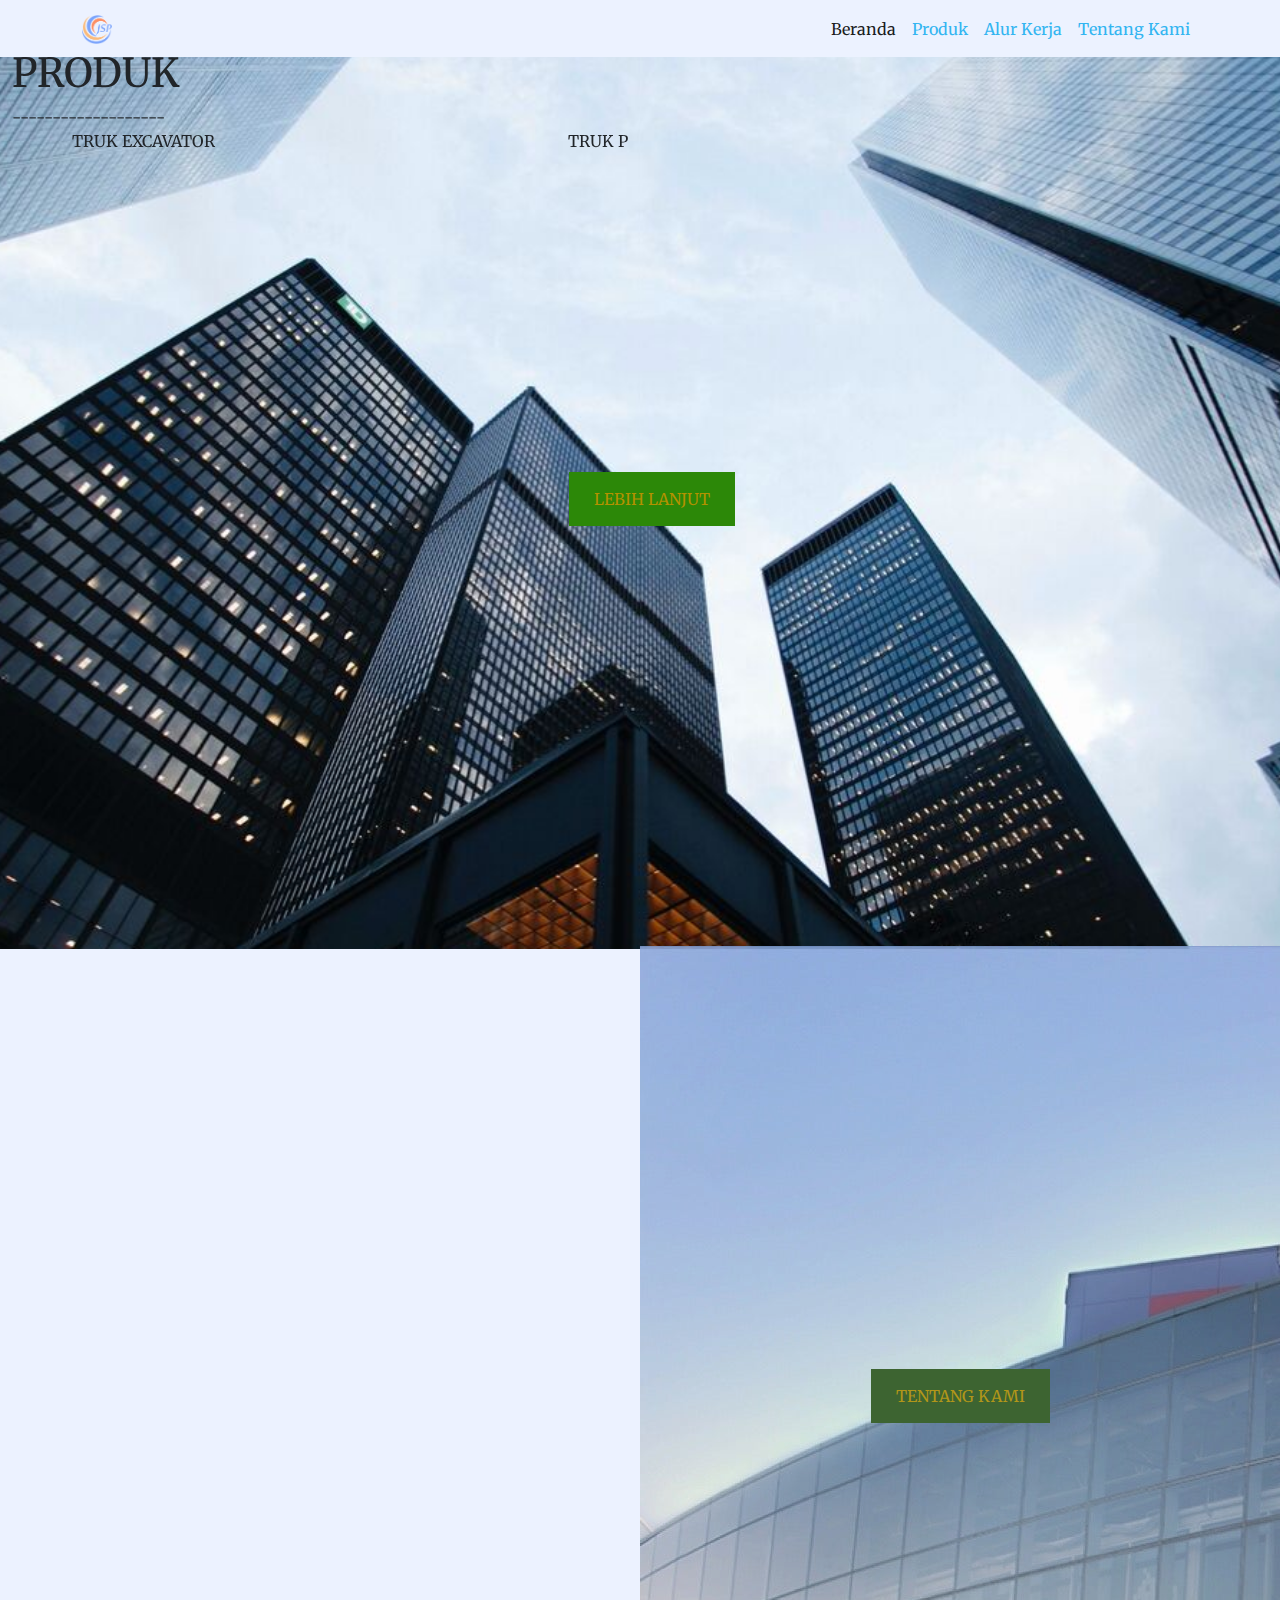
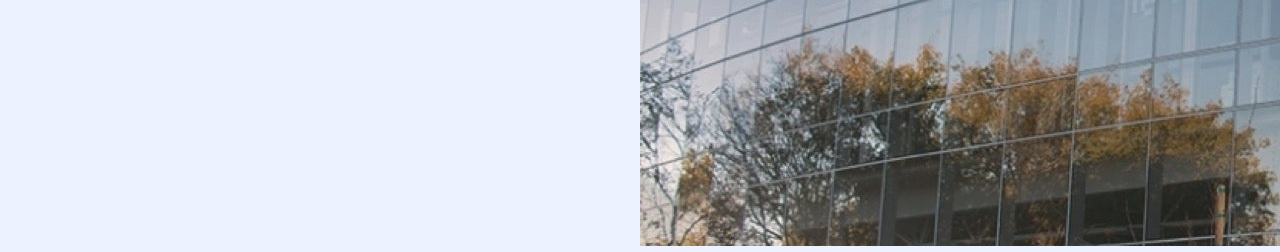
==== index.html @ b0b1a5f1 "update commit" ====
<!DOCTYPE html>
<html lang="en">
<head>
    <meta charset="UTF-8">
    <meta http-equiv="X-UA-Compatible" content="IE=edge">
    <meta name="viewport" content="width=device-width, initial-scale=1.0">
    <title>CV. JAYA SETYA PLASTIK</title>
    <link rel="stylesheet" href="assets/css/bootstrap.min.css">
    <link rel="stylesheet" href="assets/style.css">
    <link rel="stylesheet" href="assets/slick-1.8.1/slick/slick.css">
    <link href="https://unpkg.com/aos@2.3.1/dist/aos.css" rel="stylesheet">
</head>
<style>
    * {
      scroll-behavior: smooth;
    }
    .header img{
        width: 100%;
        /* height: auto; */
        margin-top: 25px;
    }
    .content-produk img{
        margin-top: 25%;
        margin-bottom: 25%;
         width: 100%;
        /* padding-left: 10%; */
    }
    .second-header{
      height: 100vh;
    }
  
    .second-header .isi{
      background-image: url("assets/img/left1.png");
      background-size: cover;
      height: 100vh;
      background-attachment: fixed;
      background-position: right;
    }
    .second-header .tombol{
      background-image: url("assets/img/right1.png");
      background-size: cover;
      height: 100vh;
      background-attachment: fixed;
    }
    .second-header a {
    text-decoration: none;
    color: rgb(179, 146, 0);
    background-color: #2c8808;
    padding: 15px 25px;
    z-index: 2;
    }
    .second-header a:hover {
        text-decoration: none;
        color: rgb(255, 208, 0);
        background-color: #31a503;
        padding: 15px 25px;
    }
</style>
<body>
    <section class="navbar-atas justify-content-between">
        <nav class="navbar fixed-top  navbar-expand-lg navbar-light">
            <div class="container ">
              <a class="navbar-brand" href="#">
                <img src="assets/img/5.png" alt="" width="30">
              </a>
              <button class="navbar-toggler" type="button" data-bs-toggle="collapse" data-bs-target="#navbarNav" aria-controls="navbarNav" aria-expanded="false" aria-label="Toggle navigation">
                <span class="navbar-toggler-icon"></span>
              </button>
              <div class="collapse navbar-collapse" id="navbarNav">
                <ul class="navbar-nav">
                  <li class="nav-item">
                    <a class="nav-link active" aria-current="page" href="index.html">Beranda</a>
                  </li>
                  <li class="nav-item">
                    <a class="nav-link" href="produk.html">Produk</a>
                  </li>
                  <li class="nav-item">
                    <a class="nav-link" href="alur.html">Alur Kerja</a>
                  </li>
                  <li class="nav-item">
                    <a class="nav-link" href="tentangkami.html">Tentang Kami</a>
                  </li>
                </ul>
              </div>
            </div>
          </nav>
    </section>
     <section class="header">
        <div id="carouselExampleIndicators" class="carousel slide carousel-fade" data-bs-ride="carousel">
            <div class="carousel-indicators">
              <button type="button" data-bs-target="#carouselExampleIndicators" data-bs-slide-to="0" class="active" aria-current="true" aria-label="Slide 1"></button>
              <button type="button" data-bs-target="#carouselExampleIndicators" data-bs-slide-to="1" aria-label="Slide 2"></button>
            </div>
            <div class="carousel-inner">
              <div class="carousel-item active">
                <img src="assets/img/company/4.jpg" class=" w-100" alt="...">
              </div>
              <div class="carousel-item">
                <img src="assets/img/company/5.jpg" class=" w-100" alt="...">
              </div>
            </div>
            <button class="carousel-control-prev" type="button" data-bs-target="#carouselExampleIndicators" data-bs-slide="prev">
              <span class="carousel-control-prev-icon" aria-hidden="true"></span>
              <span class="visually-hidden">Previous</span>
            </button>
            <button class="carousel-control-next" type="button" data-bs-target="#carouselExampleIndicators" data-bs-slide="next">
              <span class="carousel-control-next-icon" aria-hidden="true"></span>
              <span class="visually-hidden">Next</span>
            </button>
          </div>
    </section>
    <section class="second-header" id="parallax">
        <div class="container-fluid">
          <div class="row text-center">
            <div class="col-6 col-sm-6 col-md-6 col-lg-6 text-sm-start isi" data-aos="fade-up">
                <div class="data">
                        <h1>PRODUK</h1>
                    -------------------
                </div>
                <div class="text">
                  <div class="text-berjalan">
                      <span>TRUK EXCAVATOR</span> 
                      <span>TRUK PENGANGKUT SAMPAH</span> 
                      <span>TRUK PENGANGKUT SAMPAH 2</span>
                      <span>MAGNET BOARDNUMBER</span>
                      <span>FOOTBALL LETS PLAY</span>
                      <span>SCUTER FOR KIDS</span>
                      <span>ICE CREAM CART</span>
                      <span>CAR ADVENTURE</span>
                    </div>
                </div>
            </div>
            <div class="col-6 col-sm-6 col-md-6 col-lg-6 text-sm-start tombol position-relative" data-aos="fade-down">
                <a href="#" class="lanjut translate-middle position-absolute top-50">LEBIH LANJUT</a>
            </div>
        </div>
        </div>
    </section>
    <!-- <section class="fasilitas" id="parallax">
        <div class="container-fluid">
            <div class="row text-center">
                <div class="col-6 col-sm-12 col-md-12 col-lg-6 tombol">
                    <a href="#" class="lanjut">LEBIH LANJUT</a>
                </div>
                <div class="col-6 col-sm-12 col-md-12 col-lg-6 isi">
                    <h1>FASILITAS</h1>
                    -------------------
                 <div class="text">
                  <div class="text-berjalan-dua">
                      <span>CNC MACHINE</span> 
                      <span>PRODUCT DEVELOPMENT</span> 
                      <span>MOLDSHOP</span>
                      <span>FORMING VACUM MACHINE</span>
                      <span>PLASTIC IJECTION MACHINE</span>
                      <span>PRODUCTION LINE</span>
                      <span>QUALITY ASSURANCE</span>
                    </div>
                 </div>
                </div>
            </div>
        </div>
    </section> -->
    <section class="tentang">
        <div class="container-fluid">
            <div class="row">
                <div class="col-6">
                    <iframe src="https://www.google.com/maps/embed?pb=!1m18!1m12!1m3!1d3961.3176980243934!2d110.8017479881308!3d-6.8524694330350115!2m3!1f0!2f0!3f0!3m2!1i1024!2i768!4f13.1!3m3!1m2!1s0x2e70c38bf4134d7b%3A0x61f42f48d6990941!2sCV.%20Jaya%20Setia%20Plastik!5e0!3m2!1sid!2sid!4v1678505226736!5m2!1sid!2sid"
                     style="border:0; width: 100%; height: 100vh;" allowfullscreen="" loading="lazy" referrerpolicy="no-referrer-when-downgrade"></iframe>
                </div>
                <div class="col-6 isi" id="isi">
                    <a href="tentangkami.html" class="lanjut">TENTANG KAMI</a>
                </div>
            </div>
        </div>
    </section>
    <!-- <section class="content">
        <div class="container-fluid">
            <div class="row">
                <div class="col-sm-7 col-md-12 col-lg-6">
                    <img src="assets/img/company.jfif" alt="">
                </div>
                <div class="col-sm-5  col-md-12 col-lg-6">
                    <h1 class="title text-center">VISI & MISI</h1>
                    <div class="visi text-center">
                        <h3>VISI</h3>
                        <p>Menjadi Perusahaan yang tumbuh, inovatif, dan ber-nilai</p>
                    </div>
                    <div class="misi text-center">
                        <h3>MISI</h3>
                        <div class="container">
                            <div class="row">
                               <div class="col-sm-4 col-md-4 d-flex flex-row">
                                <img src="assets/img/kamera.png" alt="">
                                <p>Meningkatkan kualitas SDM</p>
                               </div> 
                               <div class="col-sm-4 col-md-4 d-flex flex-row">
                                <img src="assets/img/kamera.png" alt="">
                                <p>Membangun jaringan yang sehat dan kuat</p>
                               </div> 
                               <div class="col-sm-4 col-md-4 d-flex flex-row">
                                <img src="assets/img/kamera.png" alt="">
                                <p>Membangun tata kelola / management yang efisien dan efektif</p>
                               </div> 
                            </div>
                        </div>
                    </div>
                </div>
            </div>
        </div>
    </section>
    <section class="content-footer">
        <div class="container text-center">
            <div class="title">
                <h1>KEBIJAKAN MUTU</h1>
                <hr>
            <p>CV. Jaya Setya Plastik adalah perusahaan yang senantiasa meningkatkan kepuasan pelanggan dengan cara :</p>
            <ul>
                <li>
                    - Berkomitmen untuk menghasilkan  produk berkualitas
                </li>
                <li>
                    - Memberikan layanan prima
                </li>
                <li>
                    - Menerapkan sistem manajemen yang efisien, efektif dan akuntable
                </li>
                <li>
                    - Meninjau sasaran mutu dan kebijakan mutu secara berkala
                </li>
            </ul>
            </div>
            <div class="title-img">
                <div class="content">
                    <img src="assets/img/slider1.jpg" alt="">
                </div>
                <div class="content">
                    <img src="assets/img/slider2.jpg" alt="">
                </div>
                <div class="content">
                    <img src="assets/img/slider3.jfif" alt="">
                </div>
                <div class="content">
                    <img src="assets/img/slider3.jfif" alt="">
                </div>
                <div class="content">
                    <img src="assets/img/slider3.jfif" alt="">
                </div>
            </div>
        </div>
    </section>
    <section class="value">
        <div class="container-fluid text-center">
            <div class="title">
                <h1>VALUE</h1>
            </div>
            <div class="row justify-content-evenly isi">
                <div class="col-7 col-sm-7 col-md-6 col-lg-2">
                    <h5>1. SAFETY</h5>
                    <ul>
                        <li>Seluruh proses dan layanan dilaksanakan sesuai SOP sehingga aman bagi karyawan/stakeholder</li>
                        <li>Seluruh produk yang dihasilkan aman bagi pengguna</li>
                    </ul>
                </div>
                <div class="col-7 col-sm-7 col-md-6 col-lg-2">
                    <h5>2. MODERN</h5>
                    <ul>
                        <li>Menjadi leader dalam perubahan</li>
                        <li>Menciptakan trend dalam setiap era/jaman</li>
                    </ul>
                </div>
                <div class="col-7 col-sm-7 col-md-6 col-lg-2">
                    <h5>3. ACCELERATION</h5>
                    <ul>
                        <li>Menggali seluruh ide kreatif untuk menjadikan perusahaan makin maju</li>
                    </ul>
                </div>
                <div class="col-7 col-sm-7 col-md-6 col-lg-2">
                    <h5>4. REGILIOUS</h5>
                    <ul>
                        <li>Budaya perusahaan (corporate culture) didasarkan pada akhlak, iman, dan taqwa</li>
                    </ul>
                </div>
                <div class="col-7 col-sm-7 col-md-6 col-lg-2">
                    <h5>5. TRUST</h5>
                    <ul>
                        <li>
                            Kepercayaan menjadi dasar dalam berorganisasi dan bermitra
                        </li>
                    </ul>
                </div>
            </div>
        </div>
    </section> -->
    <!-- <section class="footer">
        <div class="container text-center">
            <p>2023 Copyright CV. Jaya Setya Plastik</p>
        </div>
    </section> -->
</body>
<script src="assets/js/bootstrap.min.js"></script>
<script src="https://cdnjs.cloudflare.com/ajax/libs/jquery/3.6.4/jquery.min.js"></script>
<script src="https://cdnjs.cloudflare.com/ajax/libs/jquery/3.6.4/jquery.slim.js"></script>
<script src="https://cdnjs.cloudflare.com/ajax/libs/jquery/3.6.4/jquery.slim.js"></script>
<script src="assets/slick-1.8.1/slick/slick.js"></script>
<script src="assets/parallax.js-1.5.0/parallax.js-1.5.0/parallax.min.js"></script>
<script src="https://unpkg.com/aos@2.3.1/dist/aos.js"></script>
<script>
   $(document).ready(function(){
    AOS.init({
        offset: 120,
    });
$('.title-img').slick({
  centerMode: true,
  centerPadding: '60px',
  slidesToShow: 3,
  arrows: 1,
  autoplay: true,
  autoplayspeed: 2500,
  responsive: [
    {
      breakpoint: 768,
      settings: {
        arrows: false,
        centerMode: true,
        centerPadding: '40px',
        slidesToShow: 3
      }
    },
    {
      breakpoint: 480,
      settings: {
        arrows: false,
        centerMode: true,
        centerPadding: '40px',
        slidesToShow: 1
      }
    }
  ]
});
$('.text-berjalan').slick({
  centerMode: true,
  centerPadding: '60px',
  slidesToShow: 1,
  arrows: 1,
  autoplay: true,
  autoplayspeed: 2500,
  responsive: [
    {
      breakpoint: 768,
      settings: {
        arrows: false,
        centerMode: true,
        centerPadding: '40px',
        slidesToShow: 3
      }
    },
    {
      breakpoint: 480,
      settings: {
        arrows: false,
        centerMode: true,
        centerPadding: '40px',
        slidesToShow: 1
      }
    }
  ]
});
$('.text-berjalan-dua').slick({
  centerMode: true,
  centerPadding: '60px',
  slidesToShow: 1,
  arrows: 1,
  autoplay: true,
  autoplayspeed: 2500,
  responsive: [
    {
      breakpoint: 768,
      settings: {
        arrows: false,
        centerMode: true,
        centerPadding: '40px',
        slidesToShow: 3
      }
    },
    {
      breakpoint: 480,
      settings: {
        arrows: false,
        centerMode: true,
        centerPadding: '40px',
        slidesToShow: 1
      }
    }
  ]
});
		
   })
</script>
</html>
---- assets/style.css ----
@import url("https://fonts.googleapis.com/css2?family=Merriweather:wght@700&display=swap");
html {
  scroll-behavior: smooth;
}

body {
  background-color: #ECF2FF;
  font-family: 'Merriweather', serif;
}

.navbar {
  background-color: #ECF2FF;
}

.navbar-nav .nav-item .nav-link {
  color: #32b5f1;
  font-weight: 400;
}

.navbar-nav .nav-item .nav-link:hover {
  color: #3d06c9;
}

.navbar-nav .nav-item .nav-link:active {
  color: #3d06c9;
  font-weight: 500;
}

#navbarNav {
  -webkit-box-pack: end;
      -ms-flex-pack: end;
          justify-content: flex-end;
}

.tentang {
  display: -webkit-box;
  display: -ms-flexbox;
  display: flex;
  -webkit-box-pack: center;
      -ms-flex-pack: center;
          justify-content: center;
  -webkit-box-align: center;
      -ms-flex-align: center;
          align-items: center;
  height: 100vh;
  color: white;
}

.tentang .isi {
  display: -webkit-box;
  display: -ms-flexbox;
  display: flex;
  -webkit-box-pack: center;
      -ms-flex-pack: center;
          justify-content: center;
  -webkit-box-align: center;
      -ms-flex-align: center;
          align-items: center;
  height: 100vh;
  background: black;
  opacity: 0.9;
}

.tentang a {
  text-decoration: none;
  color: #ac8c00;
  background-color: #2b551b;
  padding: 15px 25px;
  z-index: 1;
}

.tentang a:hover {
  text-decoration: none;
  color: #ffd000;
  background-color: #2b551b;
  padding: 15px 25px;
}

.tentang #isi {
  display: -webkit-box;
  display: -ms-flexbox;
  display: flex;
  -webkit-box-pack: center;
      -ms-flex-pack: center;
          justify-content: center;
  -webkit-box-align: center;
      -ms-flex-align: center;
          align-items: center;
  height: 100vh;
  background: url("/assets/img/slider4.jpeg");
}

.content {
  margin-top: 2%;
  margin-bottom: 2%;
}

.content img {
  width: 100%;
}

.content .title {
  margin-top: 10%;
  font-size: 50px;
  color: white;
  font-weight: bold;
  background-color: #3e82ff;
  border-top-right-radius: 15px;
  border-top-left-radius: 15px;
  -webkit-box-shadow: 1px 1px 10px 10px #185bd8 inset;
          box-shadow: 1px 1px 10px 10px #185bd8 inset;
}

.content .visi {
  margin-top: 3%;
  border: 1px solid black;
  -webkit-box-shadow: 0px 0px 5px 2px black;
          box-shadow: 0px 0px 5px 2px black;
  border-radius: 7px;
}

.content .visi h3 {
  color: white;
  font-weight: bold;
  background-color: #3e82ff;
  -webkit-box-shadow: 1px 1px 10px 10px #185bd8 inset;
          box-shadow: 1px 1px 10px 10px #185bd8 inset;
  border-bottom-left-radius: 10px;
  border-bottom-right-radius: 10px;
  width: 103px;
  margin-left: 40%;
}

.content .visi p {
  font-weight: bold;
}

.content .misi {
  margin-top: 3%;
  font-family: 'Courier New', Courier, monospace;
  border: 1px solid black;
  -webkit-box-shadow: 0px 0px 5px 2px black;
          box-shadow: 0px 0px 5px 2px black;
  border-radius: 7px;
}

.content .misi h3 {
  color: white;
  font-weight: bold;
  background-color: #3e82ff;
  -webkit-box-shadow: 1px 1px 10px 10px #185bd8 inset;
          box-shadow: 1px 1px 10px 10px #185bd8 inset;
  border-bottom-left-radius: 10px;
  border-bottom-right-radius: 10px;
  width: 103px;
  margin-left: 40%;
}

.content .misi img {
  width: 20%;
}

.content .misi p {
  font-size: 12px;
  text-align: justify;
}

.content-footer {
  color: #ECF9FF;
  position: relative;
  background-color: #000;
  margin-bottom: 2%;
  padding: 3%;
}

.content-footer::before {
  content: ' ';
  display: block;
  position: absolute;
  left: 0;
  top: 0;
  width: 100%;
  height: 100%;
  z-index: 0;
  opacity: 0.5;
  background: url("/assets/img/header.png") no-repeat center center;
  background-size: cover;
}

.content-footer h1 {
  font-weight: bold;
}

.content-footer p {
  text-align: justify;
  text-decoration: none;
  list-style-type: none;
}

.content-footer ul li {
  text-align: justify;
  text-decoration: none;
  list-style-type: none;
}

.title-img .content img {
  padding-left: 2%;
}

.value {
  padding: 5%;
  height: 50vh;
}

.value h1 {
  font-weight: bold;
}

.value .isi h5 {
  text-align: left;
}

.value ul li {
  text-align: justify;
  list-style-type: square;
}

.value .isi {
  margin-top: 2%;
}

.footer {
  background-color: #a3a3a3;
  position: absolute;
  width: 100%;
  padding-top: 1%;
}
/*# sourceMappingURL=style.css.map */
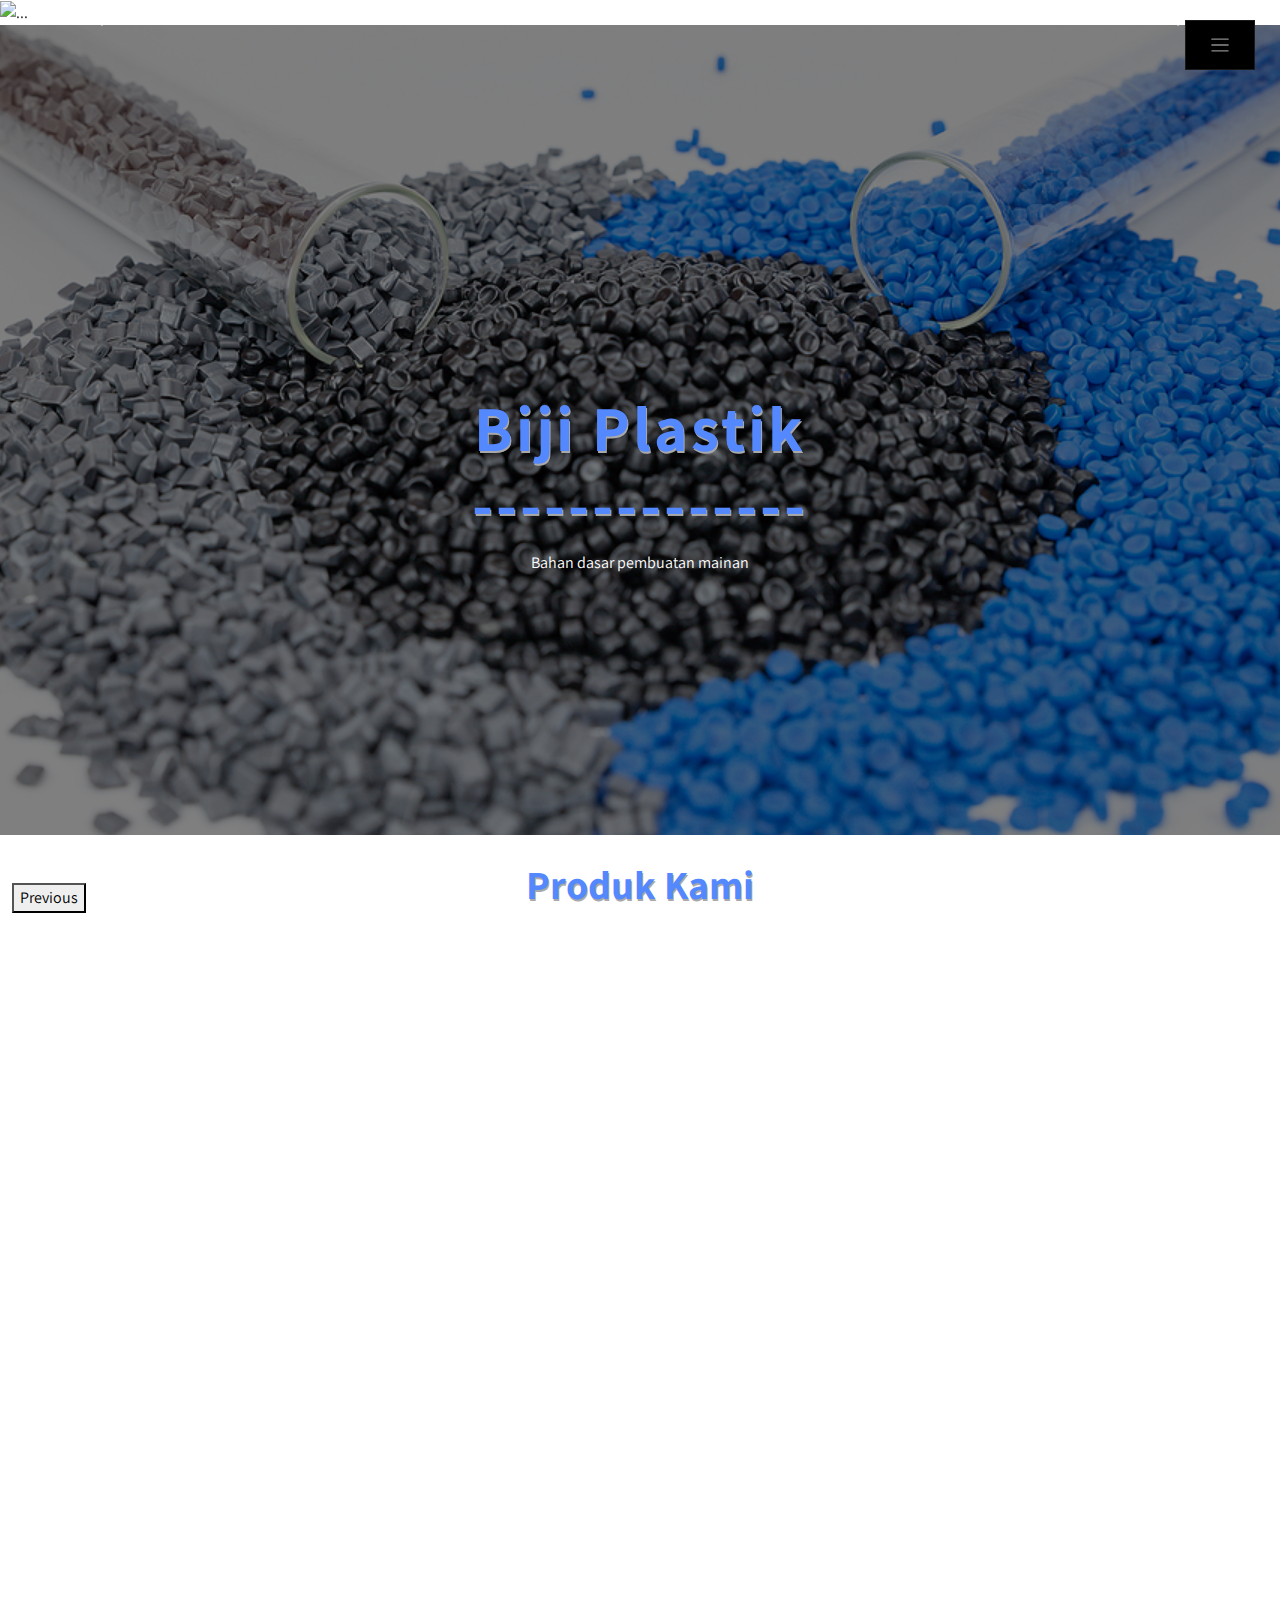
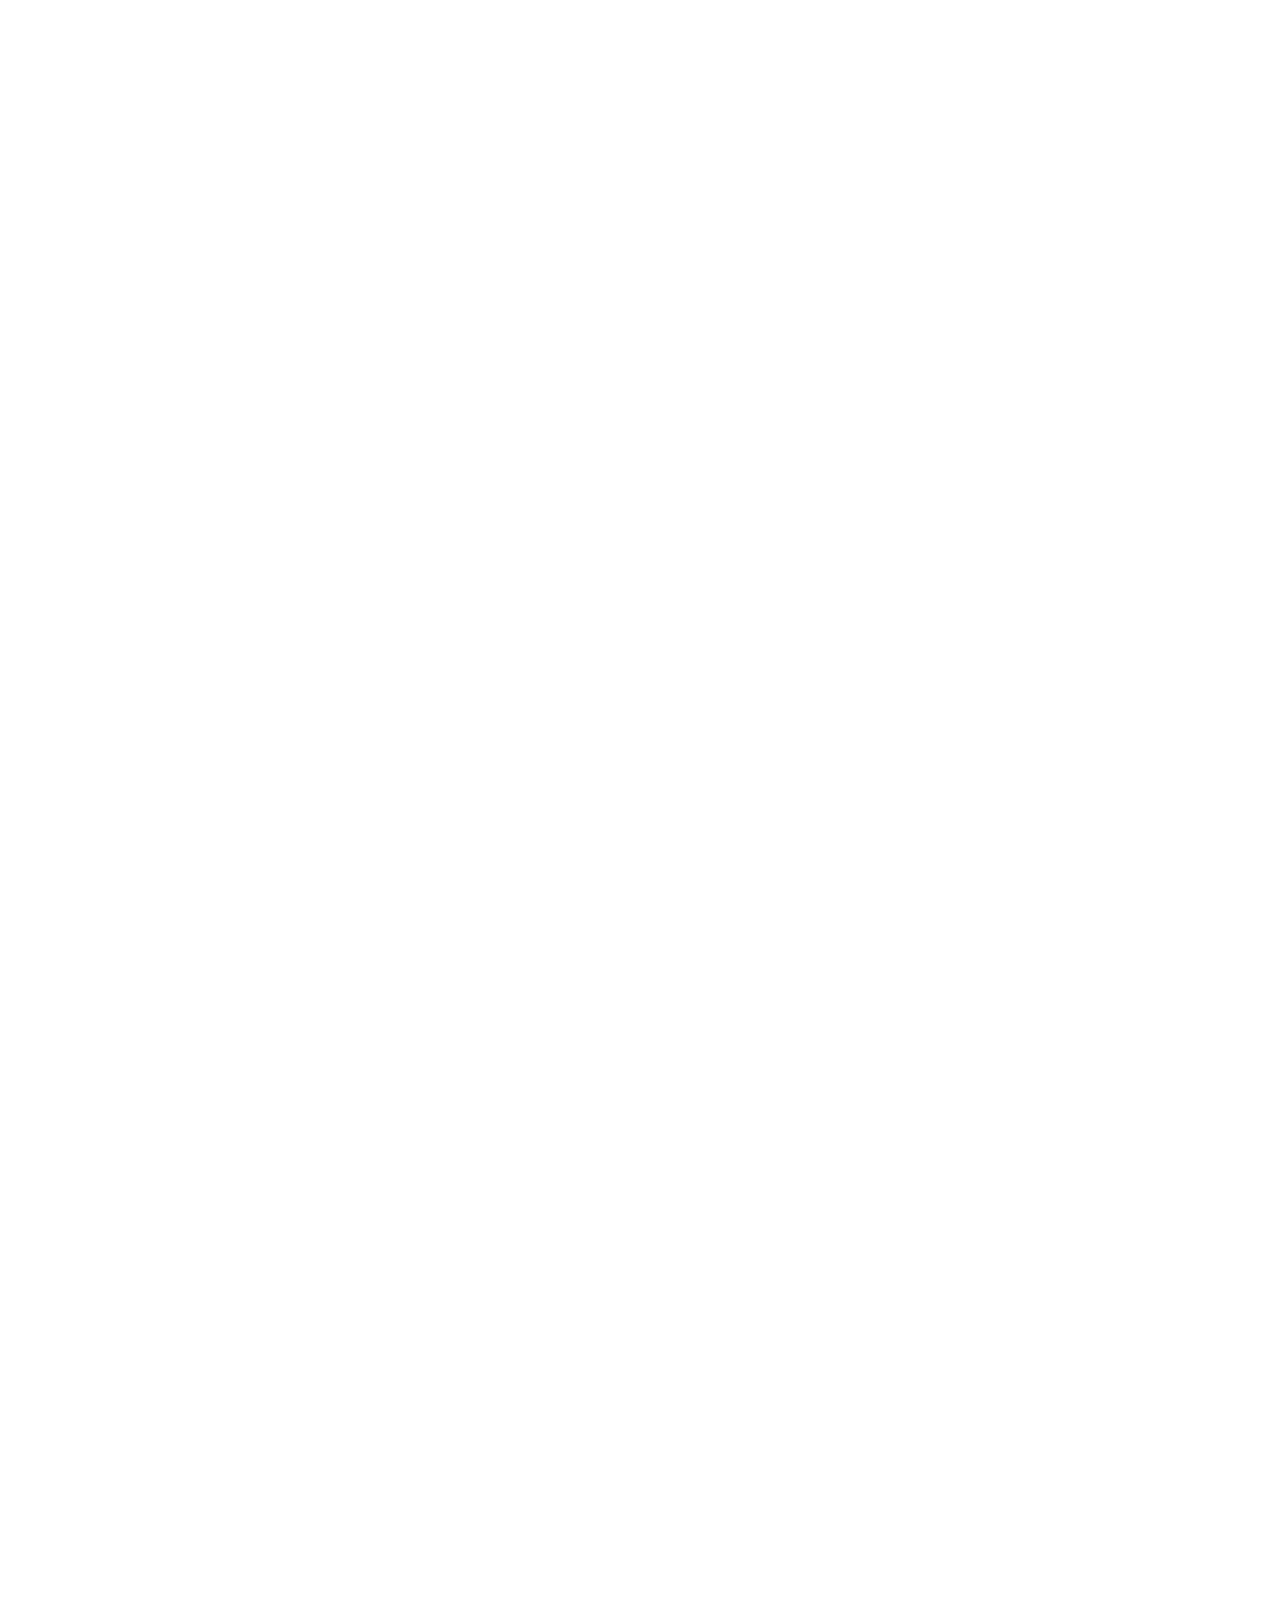
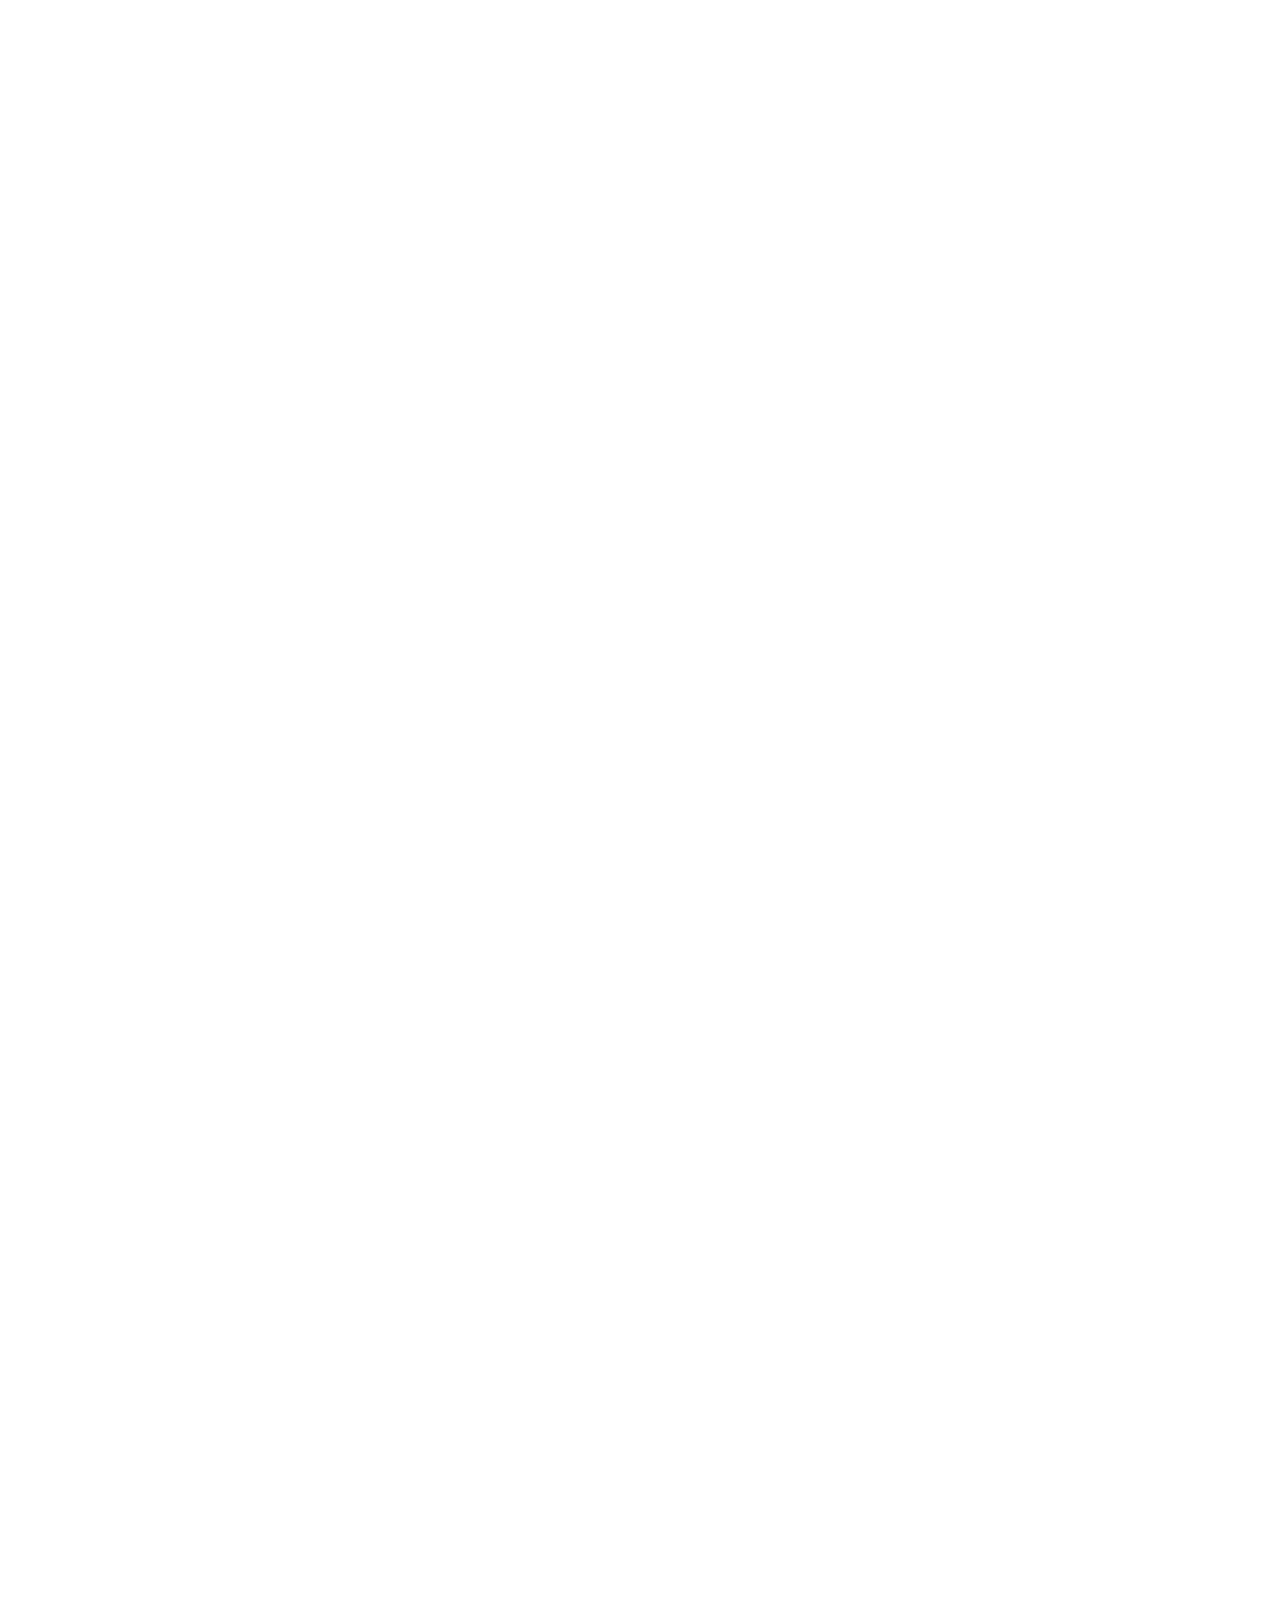
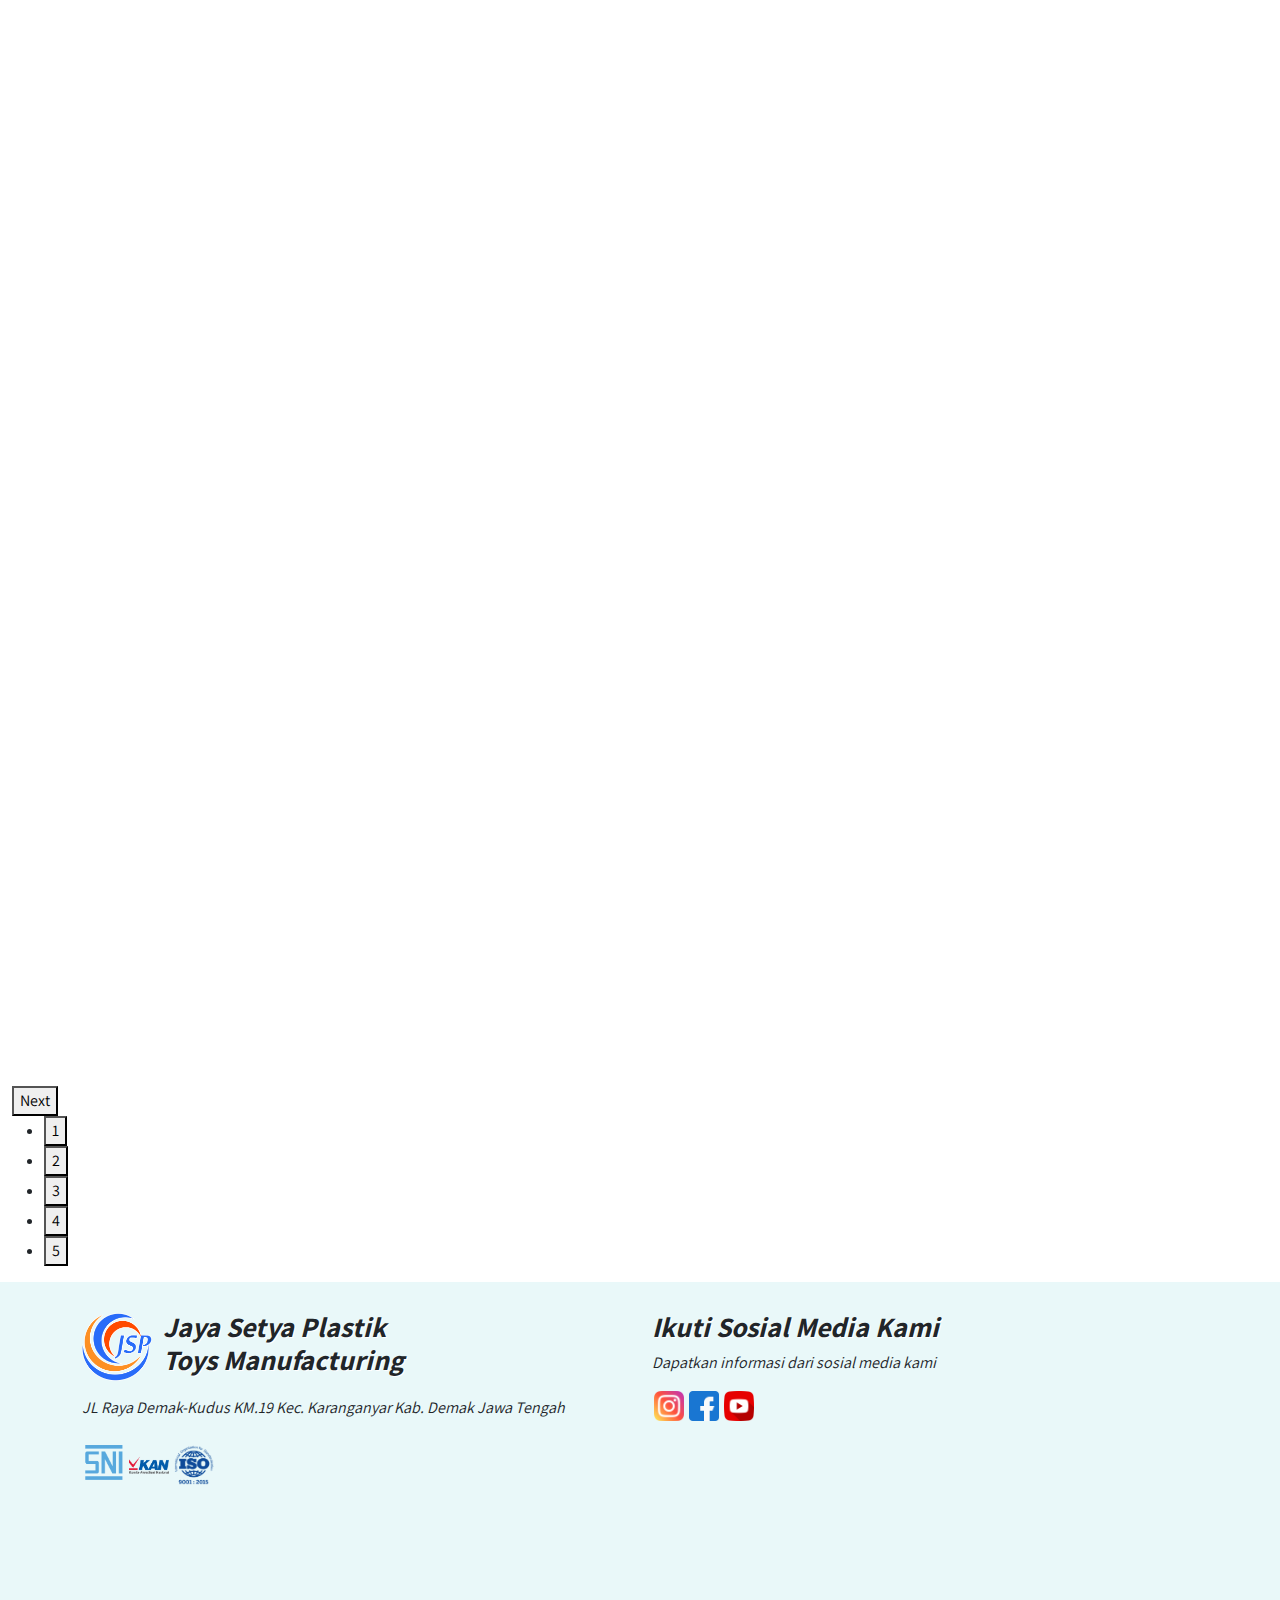
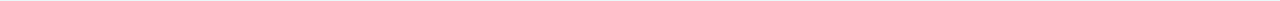
==== commit f233f161: "first commit" ====
--- a/index.html
+++ b/index.html
@@ -4,43 +4,72 @@
     <meta charset="UTF-8">
     <meta http-equiv="X-UA-Compatible" content="IE=edge">
     <meta name="viewport" content="width=device-width, initial-scale=1.0">
-    <title>CV. JAYA SETYA PLASTIK</title>
+    <title>JAYA SETYA PLASTIK</title>
     <link rel="stylesheet" href="assets/css/bootstrap.min.css">
     <link rel="stylesheet" href="assets/style.css">
-    <link rel="stylesheet" href="assets/slick-1.8.1/slick/slick.css">
+    <!-- <link rel="stylesheet" href="assets/slick-1.8.1/slick/slick.css"> -->
+    <link rel="stylesheet" type="text/css" href="//cdn.jsdelivr.net/npm/slick-carousel@1.8.1/slick/slick.css"/>
+    <link rel="stylesheet" type="text/css" href="//cdn.jsdelivr.net/npm/slick-carousel@1.8.1/slick/slick-theme.css"/>
     <link href="https://unpkg.com/aos@2.3.1/dist/aos.css" rel="stylesheet">
 </head>
 <style>
+      @import url('https://fonts.googleapis.com/css2?family=Assistant&family=Roboto+Slab&family=Ubuntu&display=swap');
     * {
       scroll-behavior: smooth;
-    }
-    .header img{
-        width: 100%;
-        /* height: auto; */
-        margin-top: 25px;
-    }
-    .content-produk img{
-        margin-top: 25%;
-        margin-bottom: 25%;
-         width: 100%;
-        /* padding-left: 10%; */
+      font-family: 'Assistant', sans-serif;
+    }
+    .first-header img{
+        width: 100%;
+        height: 100vh;
+    }
+    .second-header h1{
+      font-weight: bolder;
+      letter-spacing: 3px;
+      font-size: 4em;
+      text-shadow: darkgray 1px 2px;
+    }
+    .second-header p{
+      font-size: 1em;
+    }
+    .second-header h1{
+      color: #5488ff;
     }
     .second-header{
+      color: #fff;
+      position: relative;
+    }
+    .second-header .title {
+      position: absolute;
+      top: 50%;
+      text-align: center;
+    }
+    .second-header .image{
+      position: relative;
+      background: rgb(0, 0, 0);
       height: 100vh;
-    }
-  
-    .second-header .isi{
-      background-image: url("assets/img/left1.png");
+      display: flex;
+      justify-content: center;
+    }
+    .second-header .image::before{
+      content: ' ';
+      display: block;
+      position: absolute;
+      top: 0%;
+      left: 0%;
+      width: 100%;
+      height: 100%;
+      opacity: 0.5;
+      background: url("assets/img/header/biji-plastik.jpg");
       background-size: cover;
+      background-attachment: fixed;
+    }
+    .second-header .second .image img{
       height: 100vh;
-      background-attachment: fixed;
-      background-position: right;
-    }
-    .second-header .tombol{
-      background-image: url("assets/img/right1.png");
-      background-size: cover;
-      height: 100vh;
-      background-attachment: fixed;
+      width: 100vw;
+      object-fit: cover;
+    }
+    .second-header .btn-lanjut {
+      margin-top: 5%;
     }
     .second-header a {
     text-decoration: none;
@@ -55,48 +84,748 @@
         background-color: #31a503;
         padding: 15px 25px;
     }
+
+    .content-produk .title h1{
+      color: #5488ff;
+      text-align: center;
+      font-weight: bolder;
+      margin-top: 25px;
+      margin-bottom: -25px;
+      text-shadow: darkgray 1px 2px;
+    }
+    .content-produk img{
+        margin-top: 25%;
+        margin-bottom: 25%;
+         width: 80%;
+        /* padding-left: 10%; */
+    }
+    .content-produk .slider-list {
+      padding-left: 10%;
+    }
+
+    .footer {
+      background-color: #E9F8F9;
+
+    }
+    .footer .footer-title {
+      font-style: italic;
+      display: flex;
+      align-items: center;
+      margin-top: 5%;
+      margin-bottom: 2%;
+    }
+    .footer .footer-title img{
+      width: 70px;
+    }
+    .footer .footer-address{
+      font-style: italic;
+    }
+    .footer .footer-title h3{
+      font-weight: bolder;
+      padding-left: 2%;
+      text-shadow: #fff 1px 1px;
+
+    }
+    .footer .footer-sosmed ul{
+      display: flex;
+      margin-left: -35px;
+    }
+    .footer .footer-sosmed ul li{
+      text-decoration: none;
+      list-style-type: none;
+      margin-left: 5px;
+    }
+    .footer .footer-sosmed img{
+      width: 30px;
+    }
+    .footer .media{
+      font-style: italic;
+      margin-top: 5%;
+      margin-bottom: 2%;
+    }
+    .footer .media h3{
+      font-weight: bolder;
+      text-shadow: #fff 1px 1px;
+
+    }
+    .footer .logo {
+        margin-top: 25px;
+    }
+    .footer .logo img{
+        width: 40px;
+    }
+    .footer .logo ul{
+      display: flex;
+      margin-left: -35px;
+    }
+    .footer .logo ul li{
+      text-decoration: none;
+      list-style-type: none;
+      margin-left: 5px;
+    }
+    @media screen and (max-width: 1400px) {
+      .first-header img{
+        width: 100%;
+        height: 90vh;
+      }
+      .second-header .second {
+        position: relative;
+        display: flex;
+        justify-content: center;
+      }
+      .second-header .title {
+        position: absolute;
+        top: 45%;
+        text-align: center;
+      }
+      .second-header .image{
+      position: relative;
+      background: rgb(0, 0, 0);
+      height: 90vh;
+      display: flex;
+      justify-content: center;
+    }
+    .second-header .image::before{
+      content: ' ';
+      display: block;
+      position: absolute;
+      top: 0%;
+      left: 0%;
+      width: 100%;
+      height: 100%;
+      opacity: 0.5;
+      background: url("assets/img/header/biji-plastik.jpg");
+      background-size: cover;
+      background-attachment: fixed;
+      background-position: center;
+
+    }
+      .second-header .second .image img{
+        height: 90vh;
+        width: 100vw;
+        object-fit: cover;
+      }
+    }
+    @media screen and (max-width: 1150px) {
+      .first-header img{
+        width: 100%;
+        height: 85vh;
+      }
+      .second-header .second {
+        position: relative;
+        display: flex;
+        justify-content: center;
+      }
+      .second-header .title {
+        position: absolute;
+        top: 43%;
+        text-align: center;
+      }
+      .second-header .image{
+        position: relative;
+        background: rgb(0, 0, 0);
+        height: 85vh;
+        display: flex;
+        justify-content: center;
+      }
+      .second-header .image::before{
+        content: ' ';
+        display: block;
+        position: absolute;
+        top: 0%;
+        left: 0%;
+        width: 100%;
+        height: 100%;
+        opacity: 0.5;
+        background: url("assets/img/header/biji-plastik.jpg");
+        background-size: cover;
+        background-attachment: fixed;
+        background-position: center;
+      }
+      .second-header .second .image img{
+        height: 85vh;
+        width: 100vw;
+        object-fit: cover;
+      }
+    }
+    @media screen and (max-width: 1000px) {
+      .first-header img{
+        width: 100%;
+        height: 80vh;
+      }
+      .second-header h1{
+        font-weight: bolder;
+        letter-spacing: 3px;
+        font-size: 4em;
+        text-shadow: darkgray 1px 2px;
+      }
+      .second-header p{
+        font-size: 1em;
+      }
+      .second-header .second {
+        position: relative;
+        display: flex;
+        justify-content: center;
+      }
+      .second-header .title {
+        position: absolute;
+        top: 40%;
+        text-align: center;
+      }
+      .second-header .image{
+        position: relative;
+        background: rgb(0, 0, 0);
+        height: 80vh;
+        display: flex;
+        justify-content: center;
+      }
+      .second-header .image::before{
+        content: ' ';
+        display: block;
+        position: absolute;
+        top: 0%;
+        left: 0%;
+        width: 100%;
+        height: 100%;
+        opacity: 0.5;
+        background: url("assets/img/header/biji-plastik.jpg");
+        background-size: cover;
+        background-attachment: fixed;
+        background-position: center;
+      }
+      .second-header .second .image img{
+        height: 80vh;
+        width: 100%;
+        object-fit: cover;
+      }
+    }
+    @media screen and (max-width: 860px) {
+      .first-header img{
+        width: 100%;
+        height: 75vh;
+      }
+      .second-header h1{
+        font-weight: bolder;
+        letter-spacing: 3px;
+        font-size: 3em;
+        text-shadow: darkgray 1px 2px;
+      }
+      .second-header p{
+        font-size: 1em;
+      }
+      .second-header .second {
+        position: relative;
+        display: flex;
+        justify-content: center;
+      }
+      .second-header .title {
+        position: absolute;
+        top: 38%;
+        text-align: center;
+      }
+      .second-header .image{
+        position: relative;
+        background: rgb(0, 0, 0);
+        height: 75vh;
+        display: flex;
+        justify-content: center;
+      }
+      .second-header .image::before{
+        content: ' ';
+        display: block;
+        position: absolute;
+        top: 0%;
+        left: 0%;
+        width: 100%;
+        height: 100%;
+        opacity: 0.5;
+        background: url("assets/img/header/biji-plastik.jpg");
+        background-size: cover;
+        background-attachment: fixed;
+        background-position: center;
+      }
+      .second-header .second .image img{
+        height: 75vh;
+        width: 100%;
+        object-fit: cover;
+      }
+    }
+    @media screen and (max-width: 780px) {
+      .first-header img{
+        width: 100%;
+        height: 70vh;
+      }
+      .second-header h1{
+        font-weight: bolder;
+        letter-spacing: 3px;
+        font-size: 3em;
+        text-shadow: darkgray 1px 2px;
+      }
+      .second-header p{
+        font-size: 0.9em;
+      }
+      .second-header .second {
+        position: relative;
+        display: flex;
+        justify-content: center;
+      }
+      .second-header .title {
+        position: absolute;
+        top: 38%;
+        text-align: center;
+      }
+      .second-header .image{
+        position: relative;
+        background: rgb(0, 0, 0);
+        height: 70vh;
+        display: flex;
+        justify-content: center;
+      }
+      .second-header .image::before{
+        content: ' ';
+        display: block;
+        position: absolute;
+        top: 0%;
+        left: 0%;
+        width: 100%;
+        height: 100%;
+        opacity: 0.5;
+        background: url("assets/img/header/biji-plastik.jpg");
+        background-size: cover;
+        background-attachment: fixed;
+        background-position: center;
+      }
+      .second-header .second .image img{
+        height: 70vh;
+        width: 100%;
+        object-fit: cover;
+      }
+    }
+    @media screen and (max-width: 700px) {
+      .first-header img{
+        width: 100%;
+        height: 65vh;
+      }
+      .second-header h1{
+        font-weight: bolder;
+        letter-spacing: 3px;
+        font-size: 2.5em;
+        text-shadow: darkgray 1px 2px;
+      }
+      .second-header p{
+        font-size: 0.9em;
+      }
+      .second-header .second {
+        position: relative;
+        display: flex;
+        justify-content: center;
+      }
+      .second-header .title {
+        position: absolute;
+        top: 38%;
+        text-align: center;
+      }
+      .second-header .image{
+        position: relative;
+        background: rgb(0, 0, 0);
+        height: 65vh;
+        display: flex;
+        justify-content: center;
+      }
+      .second-header .image::before{
+        content: ' ';
+        display: block;
+        position: absolute;
+        top: 0%;
+        left: 0%;
+        width: 100%;
+        height: 100%;
+        opacity: 0.5;
+        background: url("assets/img/header/biji-plastik.jpg");
+        background-size: cover;
+        background-attachment: fixed;
+        background-position: center;
+      }
+      .second-header .second .image img{
+        height: 65vh;
+        width: 100%;
+        object-fit: cover;
+      }
+    }
+    @media screen and (max-width: 640px) {
+      .first-header img{
+        width: 100%;
+        height: 60vh;
+      }
+      .second-header h1{
+        font-weight: bolder;
+        letter-spacing: 3px;
+        font-size: 2.5em;
+        text-shadow: darkgray 1px 2px;
+      }
+      .second-header p{
+        font-size: 0.9em;
+      }
+      .second-header .second {
+        position: relative;
+        display: flex;
+        justify-content: center;
+      }
+      .second-header .title {
+        position: absolute;
+        top: 38%;
+        text-align: center;
+      }
+      .second-header .image{
+        position: relative;
+        background: rgb(0, 0, 0);
+        height: 60vh;
+        display: flex;
+        justify-content: center;
+      }
+      .second-header .image::before{
+        content: ' ';
+        display: block;
+        position: absolute;
+        top: 0%;
+        left: 0%;
+        width: 100%;
+        height: 100%;
+        opacity: 0.5;
+        background: url("assets/img/header/biji-plastik.jpg");
+        background-size: cover;
+        background-attachment: fixed;
+        background-position: center;
+      }
+      .second-header .second .image img{
+        height: 60vh;
+        width: 100%;
+        object-fit: cover;
+      }
+    }
+    @media screen and (max-width: 570px) {
+      .first-header img{
+        width: 100%;
+        height: 55vh;
+      }
+      .second-header h1{
+        font-weight: bolder;
+        letter-spacing: 3px;
+        font-size: 2.5em;
+        text-shadow: darkgray 1px 2px;
+      }
+      .second-header p{
+        font-size: 0.9em;
+      }
+      .second-header .second {
+        position: relative;
+        display: flex;
+        justify-content: center;
+      }
+      .second-header .title {
+        position: absolute;
+        top: 38%;
+        text-align: center;
+      }
+      .second-header .image{
+        position: relative;
+        background: rgb(0, 0, 0);
+        height: 55vh;
+        display: flex;
+        justify-content: center;
+      }
+      .second-header .image::before{
+        content: ' ';
+        display: block;
+        position: absolute;
+        top: 0%;
+        left: 0%;
+        width: 100%;
+        height: 100%;
+        opacity: 0.5;
+        background: url("assets/img/header/biji-plastik.jpg");
+        background-size: cover;
+        background-attachment: fixed;
+        background-position: center;
+      }
+      .second-header .second .image img{
+        height: 55vh;
+        width: 100%;
+        object-fit: cover;
+      }
+    }
+    @media screen and (max-width: 500px) {
+      .first-header img{
+        width: 100%;
+        height: 50vh;
+      }
+      .second-header h1{
+        font-weight: bolder;
+        letter-spacing: 3px;
+        font-size: 2.5em;
+        text-shadow: darkgray 1px 2px;
+      }
+      .second-header p{
+        font-size: 0.9em;
+      }
+      .second-header .second {
+        position: relative;
+        display: flex;
+        justify-content: center;
+      }
+      .second-header .title {
+        position: absolute;
+        top: 38%;
+        text-align: center;
+      }
+      .second-header .image{
+        position: relative;
+        background: rgb(0, 0, 0);
+        height: 50vh;
+        display: flex;
+        justify-content: center;
+      }
+      .second-header .image::before{
+        content: ' ';
+        display: block;
+        position: absolute;
+        top: 0%;
+        left: 0%;
+        width: 100%;
+        height: 100%;
+        opacity: 0.5;
+        background: url("assets/img/header/biji-plastik.jpg");
+        background-size: cover;
+        background-attachment: fixed;
+        background-position: center;
+      }
+      .second-header .second .image img{
+        height: 50vh;
+        width: 100%;
+        object-fit: cover;
+      }
+    }
+    @media screen and (max-width: 450px) {
+      .first-header img{
+        width: 100%;
+        height: 45vh;
+      }
+      .second-header h1{
+        font-weight: bolder;
+        letter-spacing: 3px;
+        font-size: 2.5em;
+        text-shadow: darkgray 1px 2px;
+      }
+      .second-header p{
+        font-size: 0.9em;
+      }
+      .second-header .second {
+        position: relative;
+        display: flex;
+        justify-content: center;
+      }
+      .second-header .title {
+        position: absolute;
+        top: 38%;
+        text-align: center;
+      }
+      .second-header .image{
+        position: relative;
+        background: rgb(0, 0, 0);
+        height: 45vh;
+        display: flex;
+        justify-content: center;
+      }
+      .second-header .image::before{
+        content: ' ';
+        display: block;
+        position: absolute;
+        top: 0%;
+        left: 0%;
+        width: 100%;
+        height: 100%;
+        opacity: 0.5;
+        background: url("assets/img/header/biji-plastik.jpg");
+        background-size: cover;
+        background-attachment: fixed;
+        background-position: center;
+      }
+      .second-header .second .image img{
+        height: 45vh;
+        width: 100%;
+        object-fit: cover;
+      }
+    }
+    @media screen and (max-width: 400px) {
+      .first-header img{
+        width: 100%;
+        height: 40vh;
+      }
+      .second-header h1{
+        font-weight: bolder;
+        letter-spacing: 3px;
+        font-size: 2.5em;
+        text-shadow: darkgray 1px 2px;
+      }
+      .second-header p{
+        font-size: 0.9em;
+      }
+      .second-header .second {
+        position: relative;
+        display: flex;
+        justify-content: center;
+      }
+      .second-header .title {
+        position: absolute;
+        top: 38%;
+        text-align: center;
+      }
+      .second-header .image{
+        position: relative;
+        background: rgb(0, 0, 0);
+        height: 40vh;
+        display: flex;
+        justify-content: center;
+      }
+      .second-header .image::before{
+        content: ' ';
+        display: block;
+        position: absolute;
+        top: 0%;
+        left: 0%;
+        width: 100%;
+        height: 100%;
+        opacity: 0.5;
+        background: url("assets/img/header/biji-plastik.jpg");
+        background-size: cover;
+        background-attachment: fixed;
+        background-position: center;
+      }
+      .second-header .second .image img{
+        height: 40vh;
+        width: 100%;
+        object-fit: cover;
+      }
+    }
+    @media screen and (max-width: 350px) {
+      .first-header img{
+        width: 100%;
+        height: 35vh;
+      }
+      .second-header h1{
+        font-weight: bolder;
+        letter-spacing: 3px;
+        font-size: 2.5em;
+        text-shadow: darkgray 1px 2px;
+      }
+      .second-header p{
+        font-size: 0.9em;
+      }
+      .second-header .second {
+        position: relative;
+        display: flex;
+        justify-content: center;
+      }
+      .second-header .title {
+        position: absolute;
+        top: 38%;
+        text-align: center;
+      }
+      .second-header .image{
+        position: relative;
+        background: rgb(0, 0, 0);
+        height: 40vh;
+        display: flex;
+        justify-content: center;
+      }
+      .second-header .image::before{
+        content: ' ';
+        display: block;
+        position: absolute;
+        top: 0%;
+        left: 0%;
+        width: 100%;
+        height: 100%;
+        opacity: 0.5;
+        background: url("assets/img/header/biji-plastik.jpg");
+        background-size: cover;
+        background-attachment: fixed;
+        background-position: center;
+      }
+      .second-header .second .image img{
+        height: 40vh;
+        width: 100%;
+        object-fit: cover;
+      }
+    }
 </style>
 <body>
-    <section class="navbar-atas justify-content-between">
-        <nav class="navbar fixed-top  navbar-expand-lg navbar-light">
-            <div class="container ">
-              <a class="navbar-brand" href="#">
-                <img src="assets/img/5.png" alt="" width="30">
-              </a>
-              <button class="navbar-toggler" type="button" data-bs-toggle="collapse" data-bs-target="#navbarNav" aria-controls="navbarNav" aria-expanded="false" aria-label="Toggle navigation">
-                <span class="navbar-toggler-icon"></span>
-              </button>
-              <div class="collapse navbar-collapse" id="navbarNav">
-                <ul class="navbar-nav">
-                  <li class="nav-item">
-                    <a class="nav-link active" aria-current="page" href="index.html">Beranda</a>
-                  </li>
-                  <li class="nav-item">
-                    <a class="nav-link" href="produk.html">Produk</a>
-                  </li>
-                  <li class="nav-item">
-                    <a class="nav-link" href="alur.html">Alur Kerja</a>
-                  </li>
-                  <li class="nav-item">
-                    <a class="nav-link" href="tentangkami.html">Tentang Kami</a>
-                  </li>
-                </ul>
-              </div>
-            </div>
-          </nav>
-    </section>
-     <section class="header">
+  <section class="navbar-atas justify-content-between">
+    <nav class="navbar navbar-dark fixed-top">
+      <div class="container-fluid" style="justify-content: flex-end; padding-right: 30px;">
+        <button class="navbar-toggler" type="button" data-bs-toggle="offcanvas" data-bs-target="#navbarToggleExternalContent" aria-controls="offcanvasDarkNavbar">
+          <span class="navbar-toggler-icon"></span>
+        </button>
+        <div class="offcanvas offcanvas-end  bg-dark text-bg-dark" tabindex="-1" id="navbarToggleExternalContent" aria-labelledby="offcanvasDarkNavbarLabel">
+          <div class="offcanvas-header text-white">
+            <a class="navbar-brand" href="index.html">
+             <div class="row justify-content-start">
+              <div class="col-lg-2">
+                <img src="assets/img/5.png" alt="" width="50"> 
+               
+              </div>
+              <div class="col-lg-6 mt-2">
+                <p style="font-family: Arial, Helvetica, sans-serif; font-weight: bold;">
+                &nbsp; JAYA SETYA PLASTIK
+                </p>
+              </div>
+             </div>
+            </a>
+            <button type="button" class="btn-close btn-close-white" data-bs-dismiss="offcanvas" aria-label="Close"></button>
+          </div>
+          <div class="offcanvas-body">
+            <ul class="navbar-nav justify-content-end flex-grow-1 pe-3">
+              <li class="nav-item">
+                <a class="nav-link active" aria-current="page" href="index.html">Beranda</a>
+              </li>
+              <li class="nav-item">
+                <a class="nav-link" href="produk.html">Produk</a>
+              </li>
+              <li class="nav-item">
+                <a class="nav-link" href="media.html">Media</a>
+              </li>
+              <li class="nav-item">
+                <a class="nav-link" href="tentangkami.html">
+                  Tentang Kami
+                </a>
+              </li>
+              <li class="nav-item">
+                <a class="nav-link" href="kontakkami.html">
+                  Kontak Kami
+                </a>
+              </li>
+            </ul>
+          </div>
+        </div>
+      </div>
+    </nav>
+  </section>
+     <section class="header first-header">
         <div id="carouselExampleIndicators" class="carousel slide carousel-fade" data-bs-ride="carousel">
             <div class="carousel-indicators">
               <button type="button" data-bs-target="#carouselExampleIndicators" data-bs-slide-to="0" class="active" aria-current="true" aria-label="Slide 1"></button>
               <button type="button" data-bs-target="#carouselExampleIndicators" data-bs-slide-to="1" aria-label="Slide 2"></button>
+              <button type="button" data-bs-target="#carouselExampleIndicators" data-bs-slide-to="2" aria-label="Slide 3"></button>
             </div>
             <div class="carousel-inner">
               <div class="carousel-item active">
-                <img src="assets/img/company/4.jpg" class=" w-100" alt="...">
+                <img src="assets/img/image/Slide1.jpg" class="w-100" alt="...">
               </div>
               <div class="carousel-item">
-                <img src="assets/img/company/5.jpg" class=" w-100" alt="...">
+                <img src="assets/img/image/Slide2.jpg" class="w-100" alt="...">
+              </div>
+              <div class="carousel-item">
+                <img src="assets/img/image/Slide3.jpg" class="w-100" alt="...">
               </div>
             </div>
             <button class="carousel-control-prev" type="button" data-bs-target="#carouselExampleIndicators" data-bs-slide="prev">
@@ -109,58 +838,103 @@
             </button>
           </div>
     </section>
-    <section class="second-header" id="parallax">
-        <div class="container-fluid">
-          <div class="row text-center">
-            <div class="col-6 col-sm-6 col-md-6 col-lg-6 text-sm-start isi" data-aos="fade-up">
-                <div class="data">
-                        <h1>PRODUK</h1>
-                    -------------------
-                </div>
-                <div class="text">
-                  <div class="text-berjalan">
-                      <span>TRUK EXCAVATOR</span> 
-                      <span>TRUK PENGANGKUT SAMPAH</span> 
-                      <span>TRUK PENGANGKUT SAMPAH 2</span>
-                      <span>MAGNET BOARDNUMBER</span>
-                      <span>FOOTBALL LETS PLAY</span>
-                      <span>SCUTER FOR KIDS</span>
-                      <span>ICE CREAM CART</span>
-                      <span>CAR ADVENTURE</span>
-                    </div>
-                </div>
+    <section class="header second-header" id="parallax">
+          <div class="image">
+            
+            <div class="title">
+              <h1>Biji Plastik
+                <br>
+                --------------
+              </h1>
+              <p>Bahan dasar pembuatan mainan</p>
             </div>
-            <div class="col-6 col-sm-6 col-md-6 col-lg-6 text-sm-start tombol position-relative" data-aos="fade-down">
-                <a href="#" class="lanjut translate-middle position-absolute top-50">LEBIH LANJUT</a>
+          </div>
+    </section>
+  <section class="header content-produk">
+      <div class="container-fluid">
+          <div class="title">
+              <h1>Produk Kami</h1>
+          </div>
+          <div class="slider">
+              <div class="slider-list">
+                  <a href="produk-list.html">
+                      <img src="assets/img/image/a.png" alt="">
+                  </a>
+              </div>
+              <div class="slider-list">
+                  <a href="produk-list.html">
+                      <img src="assets/img/image/b.png" alt="">
+                  </a>
+              </div>
+              <div class="slider-list">
+                  <a href="produk-list.html">
+                      <img src="assets/img/image/c.png" alt="">
+                  </a>
+              </div>
+              <div class="slider-list">
+                  <a href="produk-list.html">
+                      <img src="assets/img/image/g.png" alt="">
+                  </a>
+              </div>
+              <div class="slider-list">
+                  <a href="produk-list.html">
+                      <img src="assets/img/image/h.png" alt="">
+                  </a>
+              </div>
+          </div>
+      </div>
+  </section>
+
+  <section class="footer">
+    <div class="container text-center" style="padding-bottom: 100px;">
+        <div class="row">
+          <div class="col-md-6 col-lg-6 text-start">
+            <div class="footer-title">
+              <img src="assets/img/5.png" alt="">
+              <h3>Jaya Setya Plastik <br>
+              Toys Manufacturing</h3>
             </div>
+            <div class="footer-address">
+              JL Raya Demak-Kudus KM.19 Kec. Karanganyar Kab. Demak Jawa Tengah
+            </div>
+            <div class="logo">
+                <ul>
+                  <li>
+                    <img src="assets/img/company/logo/SNI.png" alt="" >
+                  </li>
+                  <li>
+                    <img src="assets/img/company/logo/KAN.png" alt="">
+                  </li>
+                  <li>
+                    <img src="assets/img/company/logo/ISO.png" alt="">
+                  </li>
+                </ul>
+            </div>
+          </div>
+          <div class="col-md-6 col-lg-6 text-start">
+           <div class="media">
+            <h3>Ikuti Sosial Media Kami</h3>
+            <p>Dapatkan informasi dari sosial media kami</p>
+            <div class="footer-sosmed">
+              <ul class="sosmed">
+               <li>
+                 <img src="assets/img/company/logo/instagram.png" alt="">
+               </li>
+               <li>
+                 <img src="assets/img/company/logo/facebook.png" alt="">
+               </li>
+               <li>
+                 <img src="assets/img/company/logo/youtube.png" alt="">
+               </li>
+              </ul>
+             </div>
+           </div>
+          </div>
         </div>
-        </div>
-    </section>
-    <!-- <section class="fasilitas" id="parallax">
-        <div class="container-fluid">
-            <div class="row text-center">
-                <div class="col-6 col-sm-12 col-md-12 col-lg-6 tombol">
-                    <a href="#" class="lanjut">LEBIH LANJUT</a>
-                </div>
-                <div class="col-6 col-sm-12 col-md-12 col-lg-6 isi">
-                    <h1>FASILITAS</h1>
-                    -------------------
-                 <div class="text">
-                  <div class="text-berjalan-dua">
-                      <span>CNC MACHINE</span> 
-                      <span>PRODUCT DEVELOPMENT</span> 
-                      <span>MOLDSHOP</span>
-                      <span>FORMING VACUM MACHINE</span>
-                      <span>PLASTIC IJECTION MACHINE</span>
-                      <span>PRODUCTION LINE</span>
-                      <span>QUALITY ASSURANCE</span>
-                    </div>
-                 </div>
-                </div>
-            </div>
-        </div>
-    </section> -->
-    <section class="tentang">
+    </div>
+</section>
+
+    <!-- <section class="header tentang">
         <div class="container-fluid">
             <div class="row">
                 <div class="col-6">
@@ -172,228 +946,103 @@
                 </div>
             </div>
         </div>
-    </section>
-    <!-- <section class="content">
-        <div class="container-fluid">
-            <div class="row">
-                <div class="col-sm-7 col-md-12 col-lg-6">
-                    <img src="assets/img/company.jfif" alt="">
-                </div>
-                <div class="col-sm-5  col-md-12 col-lg-6">
-                    <h1 class="title text-center">VISI & MISI</h1>
-                    <div class="visi text-center">
-                        <h3>VISI</h3>
-                        <p>Menjadi Perusahaan yang tumbuh, inovatif, dan ber-nilai</p>
-                    </div>
-                    <div class="misi text-center">
-                        <h3>MISI</h3>
-                        <div class="container">
-                            <div class="row">
-                               <div class="col-sm-4 col-md-4 d-flex flex-row">
-                                <img src="assets/img/kamera.png" alt="">
-                                <p>Meningkatkan kualitas SDM</p>
-                               </div> 
-                               <div class="col-sm-4 col-md-4 d-flex flex-row">
-                                <img src="assets/img/kamera.png" alt="">
-                                <p>Membangun jaringan yang sehat dan kuat</p>
-                               </div> 
-                               <div class="col-sm-4 col-md-4 d-flex flex-row">
-                                <img src="assets/img/kamera.png" alt="">
-                                <p>Membangun tata kelola / management yang efisien dan efektif</p>
-                               </div> 
-                            </div>
-                        </div>
-                    </div>
-                </div>
-            </div>
-        </div>
-    </section>
-    <section class="content-footer">
-        <div class="container text-center">
-            <div class="title">
-                <h1>KEBIJAKAN MUTU</h1>
-                <hr>
-            <p>CV. Jaya Setya Plastik adalah perusahaan yang senantiasa meningkatkan kepuasan pelanggan dengan cara :</p>
-            <ul>
-                <li>
-                    - Berkomitmen untuk menghasilkan  produk berkualitas
-                </li>
-                <li>
-                    - Memberikan layanan prima
-                </li>
-                <li>
-                    - Menerapkan sistem manajemen yang efisien, efektif dan akuntable
-                </li>
-                <li>
-                    - Meninjau sasaran mutu dan kebijakan mutu secara berkala
-                </li>
-            </ul>
-            </div>
-            <div class="title-img">
-                <div class="content">
-                    <img src="assets/img/slider1.jpg" alt="">
-                </div>
-                <div class="content">
-                    <img src="assets/img/slider2.jpg" alt="">
-                </div>
-                <div class="content">
-                    <img src="assets/img/slider3.jfif" alt="">
-                </div>
-                <div class="content">
-                    <img src="assets/img/slider3.jfif" alt="">
-                </div>
-                <div class="content">
-                    <img src="assets/img/slider3.jfif" alt="">
-                </div>
-            </div>
-        </div>
-    </section>
-    <section class="value">
-        <div class="container-fluid text-center">
-            <div class="title">
-                <h1>VALUE</h1>
-            </div>
-            <div class="row justify-content-evenly isi">
-                <div class="col-7 col-sm-7 col-md-6 col-lg-2">
-                    <h5>1. SAFETY</h5>
-                    <ul>
-                        <li>Seluruh proses dan layanan dilaksanakan sesuai SOP sehingga aman bagi karyawan/stakeholder</li>
-                        <li>Seluruh produk yang dihasilkan aman bagi pengguna</li>
-                    </ul>
-                </div>
-                <div class="col-7 col-sm-7 col-md-6 col-lg-2">
-                    <h5>2. MODERN</h5>
-                    <ul>
-                        <li>Menjadi leader dalam perubahan</li>
-                        <li>Menciptakan trend dalam setiap era/jaman</li>
-                    </ul>
-                </div>
-                <div class="col-7 col-sm-7 col-md-6 col-lg-2">
-                    <h5>3. ACCELERATION</h5>
-                    <ul>
-                        <li>Menggali seluruh ide kreatif untuk menjadikan perusahaan makin maju</li>
-                    </ul>
-                </div>
-                <div class="col-7 col-sm-7 col-md-6 col-lg-2">
-                    <h5>4. REGILIOUS</h5>
-                    <ul>
-                        <li>Budaya perusahaan (corporate culture) didasarkan pada akhlak, iman, dan taqwa</li>
-                    </ul>
-                </div>
-                <div class="col-7 col-sm-7 col-md-6 col-lg-2">
-                    <h5>5. TRUST</h5>
-                    <ul>
-                        <li>
-                            Kepercayaan menjadi dasar dalam berorganisasi dan bermitra
-                        </li>
-                    </ul>
-                </div>
-            </div>
-        </div>
     </section> -->
     <!-- <section class="footer">
-        <div class="container text-center">
-            <p>2023 Copyright CV. Jaya Setya Plastik</p>
-        </div>
-    </section> -->
+      <div class="container text-center" style="padding-bottom: 30px;">
+          <div class="row">
+            <div class="col-md-6 col-lg-6 text-start">
+              <div class="footer-title">
+                <img src="assets/img/5.png" alt="">
+                <h3>Jaya Setya Plastik <br>
+                Toys Manufacturing</h3>
+              </div>
+              <div class="footer-address">
+                JL Raya Kudus Demak 19 Karanganyar Demak
+              </div>
+              <div class="logo">
+                  <img src="assets/img/company/logo/SNI.png" alt="">
+              </div>
+            </div>
+            <div class="col-md-6 col-lg-6 text-start">
+             <div class="media">
+              <h3>Ikuti Sosial Media Kami</h3>
+              <p>Dapatkan informasi dari sosial media kami</p>
+              <div class="footer-sosmed">
+                <ul class="sosmed">
+                 <li>
+                   <img src="assets/img/company/logo/instagram.png" alt="">
+                 </li>
+                 <li>
+                   <img src="assets/img/company/logo/facebook.png" alt="">
+                 </li>
+                 <li>
+                   <img src="assets/img/company/logo/youtube.png" alt="">
+                 </li>
+                </ul>
+               </div>
+             </div>
+            </div>
+          </div>
+      </div>
+  </section> -->
 </body>
 <script src="assets/js/bootstrap.min.js"></script>
 <script src="https://cdnjs.cloudflare.com/ajax/libs/jquery/3.6.4/jquery.min.js"></script>
-<script src="https://cdnjs.cloudflare.com/ajax/libs/jquery/3.6.4/jquery.slim.js"></script>
-<script src="https://cdnjs.cloudflare.com/ajax/libs/jquery/3.6.4/jquery.slim.js"></script>
+
+<!-- <script src="https://cdnjs.cloudflare.com/ajax/libs/jquery/3.6.4/jquery.slim.js"></script> -->
 <script src="assets/slick-1.8.1/slick/slick.js"></script>
-<script src="assets/parallax.js-1.5.0/parallax.js-1.5.0/parallax.min.js"></script>
 <script src="https://unpkg.com/aos@2.3.1/dist/aos.js"></script>
+<script src="	https://cdnjs.cloudflare.com/ajax/libs/scrollify/1.0.19/jquery.scrollify.min.js"></script>
+<!-- <script>
+    $(function() {
+          $.scrollify({
+            section : ".header",
+            scrollSpeed: 1100,
+          });
+        });
+</script> -->
 <script>
-   $(document).ready(function(){
+  $(document).ready(function(){
     AOS.init({
         offset: 120,
     });
-$('.title-img').slick({
-  centerMode: true,
-  centerPadding: '60px',
-  slidesToShow: 3,
-  arrows: 1,
+$('.slider').slick({
+  dots: true,
+  infinite: true,
+  speed: 300,
   autoplay: true,
-  autoplayspeed: 2500,
+  autoplaySpeed: 2000,
+  slidesToShow: 4,
+  slidesToScroll: 1,
   responsive: [
     {
-      breakpoint: 768,
+      breakpoint: 1024,
       settings: {
-        arrows: false,
-        centerMode: true,
-        centerPadding: '40px',
-        slidesToShow: 3
+        slidesToShow: 3,
+        slidesToScroll: 3,
+        infinite: true,
+        dots: true
+      }
+    },
+    {
+      breakpoint: 600,
+      settings: {
+        slidesToShow: 2,
+        slidesToScroll: 2
       }
     },
     {
       breakpoint: 480,
       settings: {
-        arrows: false,
-        centerMode: true,
-        centerPadding: '40px',
-        slidesToShow: 1
-      }
-    }
+        slidesToShow: 1,
+        slidesToScroll: 1
+      }
+    }
+    // You can unslick at a given breakpoint now by adding:
+    // settings: "unslick"
+    // instead of a settings object
   ]
 });
-$('.text-berjalan').slick({
-  centerMode: true,
-  centerPadding: '60px',
-  slidesToShow: 1,
-  arrows: 1,
-  autoplay: true,
-  autoplayspeed: 2500,
-  responsive: [
-    {
-      breakpoint: 768,
-      settings: {
-        arrows: false,
-        centerMode: true,
-        centerPadding: '40px',
-        slidesToShow: 3
-      }
-    },
-    {
-      breakpoint: 480,
-      settings: {
-        arrows: false,
-        centerMode: true,
-        centerPadding: '40px',
-        slidesToShow: 1
-      }
-    }
-  ]
-});
-$('.text-berjalan-dua').slick({
-  centerMode: true,
-  centerPadding: '60px',
-  slidesToShow: 1,
-  arrows: 1,
-  autoplay: true,
-  autoplayspeed: 2500,
-  responsive: [
-    {
-      breakpoint: 768,
-      settings: {
-        arrows: false,
-        centerMode: true,
-        centerPadding: '40px',
-        slidesToShow: 3
-      }
-    },
-    {
-      breakpoint: 480,
-      settings: {
-        arrows: false,
-        centerMode: true,
-        centerPadding: '40px',
-        slidesToShow: 1
-      }
-    }
-  ]
-});
-		
    })
 </script>
 </html>--- a/assets/style.css
+++ b/assets/style.css
@@ -1,69 +1,61 @@
-@import url("https://fonts.googleapis.com/css2?family=Merriweather:wght@700&display=swap");
 html {
   scroll-behavior: smooth;
 }
 
 body {
-  background-color: #ECF2FF;
-  font-family: 'Merriweather', serif;
+  background-color: white;
+  font-family: "Merriweather", serif;
 }
 
-.navbar {
-  background-color: #ECF2FF;
+.navbar .navbar-toggler {
+  background-color: #000000;
 }
 
 .navbar-nav .nav-item .nav-link {
-  color: #32b5f1;
-  font-weight: 400;
+  font-weight: 600;
 }
 
 .navbar-nav .nav-item .nav-link:hover {
-  color: #3d06c9;
-}
-
-.navbar-nav .nav-item .nav-link:active {
-  color: #3d06c9;
-  font-weight: 500;
+  color: rgb(0, 126, 6);
 }
 
 #navbarNav {
-  -webkit-box-pack: end;
-      -ms-flex-pack: end;
-          justify-content: flex-end;
+  justify-content: flex-end;
+}
+
+.navbar .navbar-toggler {
+  border-radius: 0px;
+  width: 70px;
+  height: 50px;
+  position: fixed;
+  top: 20px;
+  right: 25px;
+}
+
+.navbar .navbar-toggler-icon {
+  width: 50%;
 }
 
 .tentang {
-  display: -webkit-box;
-  display: -ms-flexbox;
   display: flex;
-  -webkit-box-pack: center;
-      -ms-flex-pack: center;
-          justify-content: center;
-  -webkit-box-align: center;
-      -ms-flex-align: center;
-          align-items: center;
+  justify-content: center;
+  align-items: center;
   height: 100vh;
   color: white;
 }
 
 .tentang .isi {
-  display: -webkit-box;
-  display: -ms-flexbox;
   display: flex;
-  -webkit-box-pack: center;
-      -ms-flex-pack: center;
-          justify-content: center;
-  -webkit-box-align: center;
-      -ms-flex-align: center;
-          align-items: center;
+  justify-content: center;
+  align-items: center;
   height: 100vh;
-  background: black;
+  background: rgb(0, 0, 0);
   opacity: 0.9;
 }
 
 .tentang a {
   text-decoration: none;
-  color: #ac8c00;
+  color: rgb(172, 140, 0);
   background-color: #2b551b;
   padding: 15px 25px;
   z-index: 1;
@@ -71,168 +63,15 @@
 
 .tentang a:hover {
   text-decoration: none;
-  color: #ffd000;
+  color: rgb(255, 208, 0);
   background-color: #2b551b;
   padding: 15px 25px;
 }
 
 .tentang #isi {
-  display: -webkit-box;
-  display: -ms-flexbox;
   display: flex;
-  -webkit-box-pack: center;
-      -ms-flex-pack: center;
-          justify-content: center;
-  -webkit-box-align: center;
-      -ms-flex-align: center;
-          align-items: center;
+  justify-content: center;
+  align-items: center;
   height: 100vh;
   background: url("/assets/img/slider4.jpeg");
-}
-
-.content {
-  margin-top: 2%;
-  margin-bottom: 2%;
-}
-
-.content img {
-  width: 100%;
-}
-
-.content .title {
-  margin-top: 10%;
-  font-size: 50px;
-  color: white;
-  font-weight: bold;
-  background-color: #3e82ff;
-  border-top-right-radius: 15px;
-  border-top-left-radius: 15px;
-  -webkit-box-shadow: 1px 1px 10px 10px #185bd8 inset;
-          box-shadow: 1px 1px 10px 10px #185bd8 inset;
-}
-
-.content .visi {
-  margin-top: 3%;
-  border: 1px solid black;
-  -webkit-box-shadow: 0px 0px 5px 2px black;
-          box-shadow: 0px 0px 5px 2px black;
-  border-radius: 7px;
-}
-
-.content .visi h3 {
-  color: white;
-  font-weight: bold;
-  background-color: #3e82ff;
-  -webkit-box-shadow: 1px 1px 10px 10px #185bd8 inset;
-          box-shadow: 1px 1px 10px 10px #185bd8 inset;
-  border-bottom-left-radius: 10px;
-  border-bottom-right-radius: 10px;
-  width: 103px;
-  margin-left: 40%;
-}
-
-.content .visi p {
-  font-weight: bold;
-}
-
-.content .misi {
-  margin-top: 3%;
-  font-family: 'Courier New', Courier, monospace;
-  border: 1px solid black;
-  -webkit-box-shadow: 0px 0px 5px 2px black;
-          box-shadow: 0px 0px 5px 2px black;
-  border-radius: 7px;
-}
-
-.content .misi h3 {
-  color: white;
-  font-weight: bold;
-  background-color: #3e82ff;
-  -webkit-box-shadow: 1px 1px 10px 10px #185bd8 inset;
-          box-shadow: 1px 1px 10px 10px #185bd8 inset;
-  border-bottom-left-radius: 10px;
-  border-bottom-right-radius: 10px;
-  width: 103px;
-  margin-left: 40%;
-}
-
-.content .misi img {
-  width: 20%;
-}
-
-.content .misi p {
-  font-size: 12px;
-  text-align: justify;
-}
-
-.content-footer {
-  color: #ECF9FF;
-  position: relative;
-  background-color: #000;
-  margin-bottom: 2%;
-  padding: 3%;
-}
-
-.content-footer::before {
-  content: ' ';
-  display: block;
-  position: absolute;
-  left: 0;
-  top: 0;
-  width: 100%;
-  height: 100%;
-  z-index: 0;
-  opacity: 0.5;
-  background: url("/assets/img/header.png") no-repeat center center;
-  background-size: cover;
-}
-
-.content-footer h1 {
-  font-weight: bold;
-}
-
-.content-footer p {
-  text-align: justify;
-  text-decoration: none;
-  list-style-type: none;
-}
-
-.content-footer ul li {
-  text-align: justify;
-  text-decoration: none;
-  list-style-type: none;
-}
-
-.title-img .content img {
-  padding-left: 2%;
-}
-
-.value {
-  padding: 5%;
-  height: 50vh;
-}
-
-.value h1 {
-  font-weight: bold;
-}
-
-.value .isi h5 {
-  text-align: left;
-}
-
-.value ul li {
-  text-align: justify;
-  list-style-type: square;
-}
-
-.value .isi {
-  margin-top: 2%;
-}
-
-.footer {
-  background-color: #a3a3a3;
-  position: absolute;
-  width: 100%;
-  padding-top: 1%;
-}
-/*# sourceMappingURL=style.css.map */+}/*# sourceMappingURL=style.css.map */